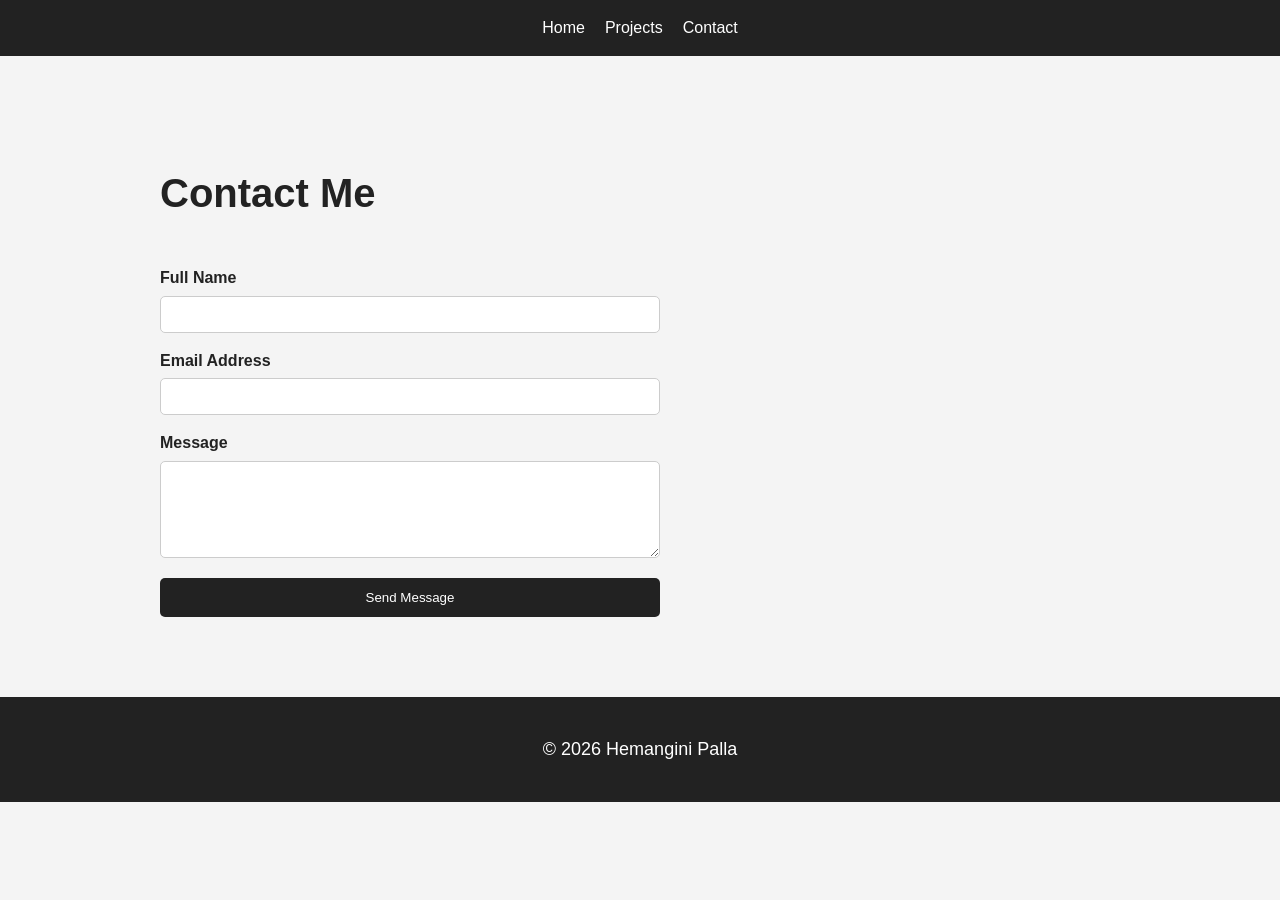
==== contact.html @ 58238421 "Initial portfolio commit" ====
<!DOCTYPE html>
<html lang="en">

<head>

    <meta charset="UTF-8">

    <meta name="viewport"
          content="width=device-width, initial-scale=1.0">

    <meta name="description"
          content="Contact Hemangini Palla">

    <title>
        Contact - Hemangini Portfolio
    </title>

    <link rel="stylesheet"
          href="style.css">

</head>

<body>

    <a href="#main-content"
       class="skip-link">

       Skip to Main Content

    </a>

    <header>

        <nav aria-label="Main Navigation">

            <ul>

                <li>
                    <a href="index.html">
                        Home
                    </a>
                </li>

                <li>
                    <a href="projects.html">
                        Projects
                    </a>
                </li>

                <li>
                    <a href="contact.html">
                        Contact
                    </a>
                </li>

            </ul>

        </nav>

    </header>

    <main id="main-content">
        <section aria-labelledby="contact-heading">

    <h1 id="contact-heading">
        Contact Me
    </h1>

    <form aria-label="Contact Form">

        <label for="name">
            Full Name
        </label>

        <input type="text"
               id="name"
               name="name"
               required>

        <label for="email">
            Email Address
        </label>

        <input type="email"
               id="email"
               name="email"
               required>

        <label for="message">
            Message
        </label>

        <textarea id="message"
                  name="message"
                  rows="5"
                  required>
        </textarea>

        <button type="submit">
            Send Message
        </button>

    </form>

</section>

    </main>

    <footer>

        <p>
            © 2026 Hemangini Palla
        </p>

    </footer>

</body>

</html>
---- style.css ----
body {

    font-family: Arial, sans-serif;
    margin: 0;
    line-height: 1.6;
    background-color: #f4f4f4;
    color: #222;

}
header {

    background-color: #222;
    padding: 15px;

    position: sticky;
    top: 0;

}

nav ul {

    display: flex;
    gap: 20px;
    list-style: none;

    justify-content: center;
    align-items: center;

    padding: 0;
    margin: 0;

}
nav a {

    color: white;
    text-decoration: none;

}

main {

    padding: 40px;

}

footer {

    background-color: #222;
    color: white;
    padding: 20px;
    text-align: center;

}
section {

    padding: 40px 20px;

}

h1 {

    font-size: 40px;

}

h2 {

    color: #222;

}

article {

    background-color: white;
    border-radius: 10px;
    padding: 20px;
    margin-top: 20px;

    box-shadow: 0 2px 5px rgba(0,0,0,0.1);

}
a:focus,
button:focus {

    outline: 3px solid blue;

}
.skip-link {

    position: absolute;
    left: -999px;

}

.skip-link:focus {

    left: 10px;
    top: 10px;
    background: yellow;
    padding: 10px;

}
form {

    display: flex;
    flex-direction: column;
    max-width: 500px;

}

label {

    margin-top: 15px;
    font-weight: bold;

}

input,
textarea {

    padding: 10px;
    margin-top: 5px;
    border-radius: 5px;
    border: 1px solid #ccc;

}

button {

    margin-top: 20px;
    padding: 12px;

    background-color: #222;
    color: white;

    border: none;
    border-radius: 5px;

    cursor: pointer;

    transition: 0.3s;

}
button:hover {

    background-color: #444;

    transform: scale(1.03);

}

input:focus,
textarea:focus,
button:focus,
a:focus {

    outline: 3px solid blue;

}
@media (max-width: 768px) {
    #hero-heading {

    font-size: 42px;

}

    nav ul {

        flex-direction: column;
        align-items: center;

    }

    h1 {

        font-size: 30px;

    }

    section {

        padding: 20px;

    }

}
#hero-heading {

    font-size: 50px;
    margin-bottom: 10px;
    line-height: 1.1;

}

section p {

    max-width: 700px;

}
nav a {

    color: white;
    text-decoration: none;

    transition: 0.3s;

}
nav a:hover {

    color: #00bfff;

}
main {

    max-width: 1000px;
    margin: auto;

}
h1,
h2,
h3 {

    line-height: 1.2;

}
p {

    font-size: 18px;

}
article {

    transition: 0.3s;

}
article:hover {

    transform: translateY(-5px);

}
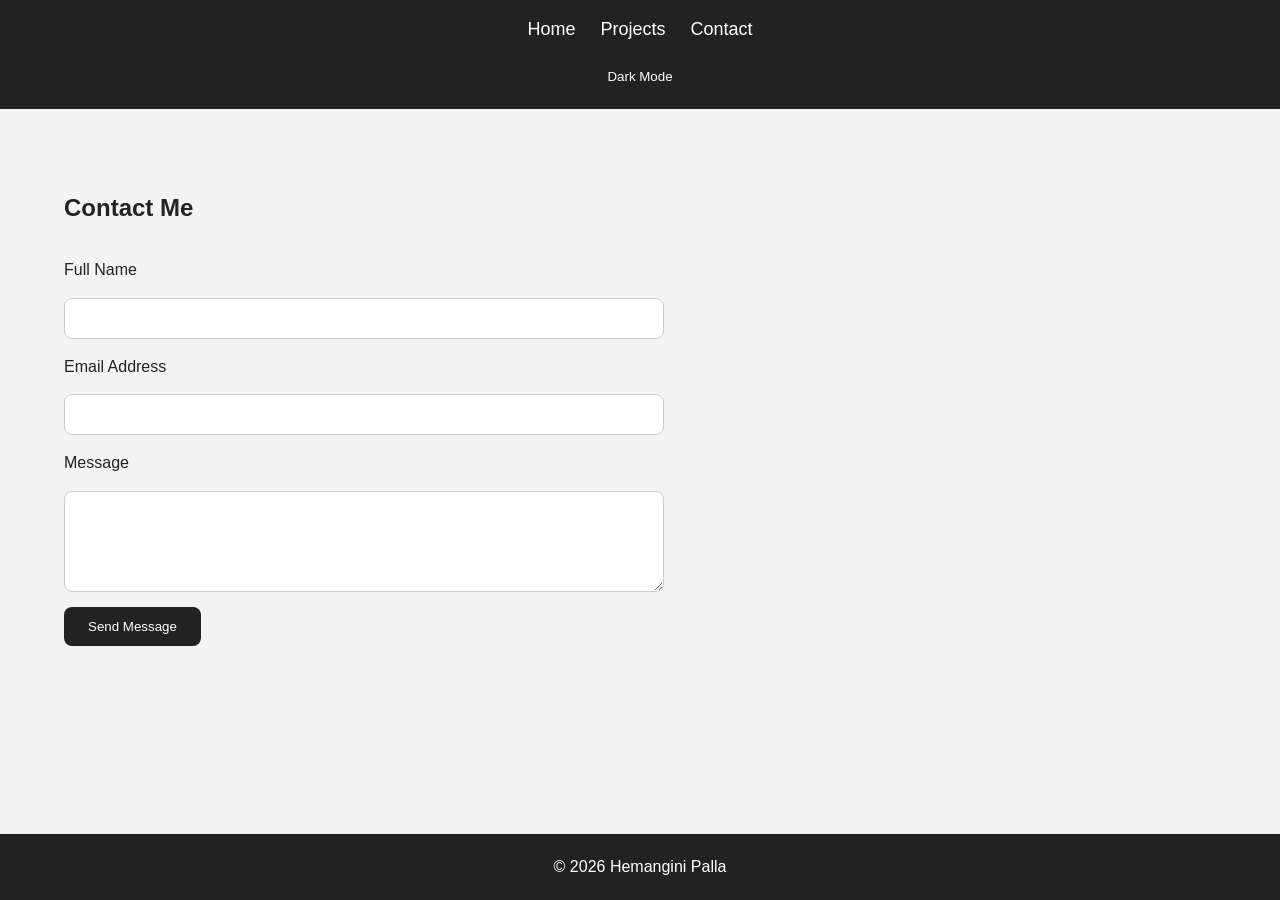
==== commit 560e678f: "Completed advanced responsive portfolio" ====
--- a/contact.html
+++ b/contact.html
@@ -11,8 +11,11 @@
     <meta name="description"
           content="Contact Hemangini Palla">
 
+    <meta name="theme-color"
+          content="#222222">
+
     <title>
-        Contact - Hemangini Portfolio
+        Contact
     </title>
 
     <link rel="stylesheet"
@@ -57,52 +60,57 @@
 
         </nav>
 
+        <button id="theme-toggle">
+            Dark Mode
+        </button>
+
     </header>
 
     <main id="main-content">
+
         <section aria-labelledby="contact-heading">
 
-    <h1 id="contact-heading">
-        Contact Me
-    </h1>
+            <h1 id="contact-heading">
+                Contact Me
+            </h1>
 
-    <form aria-label="Contact Form">
+            <form aria-label="Contact Form">
 
-        <label for="name">
-            Full Name
-        </label>
+                <label for="name">
+                    Full Name
+                </label>
 
-        <input type="text"
-               id="name"
-               name="name"
-               required>
+                <input
+                    type="text"
+                    id="name"
+                    required>
 
-        <label for="email">
-            Email Address
-        </label>
+                <label for="email">
+                    Email Address
+                </label>
 
-        <input type="email"
-               id="email"
-               name="email"
-               required>
+                <input
+                    type="email"
+                    id="email"
+                    required>
 
-        <label for="message">
-            Message
-        </label>
+                <label for="message">
+                    Message
+                </label>
 
-        <textarea id="message"
-                  name="message"
-                  rows="5"
-                  required>
-        </textarea>
+                <textarea
+                    id="message"
+                    rows="5"
+                    required>
+                </textarea>
 
-        <button type="submit">
-            Send Message
-        </button>
+                <button type="submit">
+                    Send Message
+                </button>
 
-    </form>
+            </form>
 
-</section>
+        </section>
 
     </main>
 
@@ -114,6 +122,8 @@
 
     </footer>
 
+    <script src="script.js"></script>
+
 </body>
 
 </html>
--- a/style.css
+++ b/style.css
@@ -1,90 +1,236 @@
+:root {
+
+    --background-color: #f4f4f4;
+    --text-color: #222;
+    --card-color: white;
+    --header-color: #222;
+    --nav-text: white;
+    --accent-color: #00bfff;
+
+}
+
+.dark-mode {
+
+    --background-color: #121212;
+    --text-color: #f4f4f4;
+    --card-color: #1f1f1f;
+    --header-color: #000;
+    --nav-text: white;
+    --accent-color: #4fc3f7;
+
+}
+
+* {
+
+    margin: 0;
+    padding: 0;
+    box-sizing: border-box;
+
+}
+
 body {
 
     font-family: Arial, sans-serif;
-    margin: 0;
+
+    background-color: var(--background-color);
+    color: var(--text-color);
+
     line-height: 1.6;
-    background-color: #f4f4f4;
-    color: #222;
-
-}
+
+    min-height: 100vh;
+
+    display: flex;
+    flex-direction: column;
+
+}
+
 header {
 
-    background-color: #222;
+    background-color: var(--header-color);
+
     padding: 15px;
 
     position: sticky;
     top: 0;
 
+    z-index: 1000;
+
+    text-align: center;
+
 }
 
 nav ul {
 
     display: flex;
-    gap: 20px;
+    justify-content: center;
+    gap: 25px;
+
     list-style: none;
 
+}
+
+nav a {
+
+    color: var(--nav-text);
+
+    text-decoration: none;
+
+    font-size: 18px;
+
+    transition: 0.3s;
+
+}
+
+nav a:hover {
+
+    color: var(--accent-color);
+
+}
+
+#theme-toggle {
+
+    margin-top: 15px;
+
+    padding: 10px 18px;
+
+    border: none;
+    border-radius: 8px;
+
+    cursor: pointer;
+
+}
+
+main {
+
+    width: 90%;
+    margin: auto;
+
+    flex: 1;
+
+}
+
+.hero {
+
+    min-height: 70vh;
+
+    display: flex;
+    flex-direction: column;
     justify-content: center;
-    align-items: center;
-
-    padding: 0;
-    margin: 0;
-
-}
-nav a {
+
+}
+
+#hero-heading {
+
+    font-size: 4rem;
+
+    line-height: 1.1;
+
+    margin-bottom: 20px;
+
+}
+
+section {
+
+    padding: 80px 0;
+
+}
+
+.projects-grid {
+
+    display: grid;
+
+    grid-template-columns:
+    repeat(auto-fit, minmax(300px, 1fr));
+
+    gap: 25px;
+
+    margin-top: 30px;
+
+}
+
+article {
+
+    background-color: var(--card-color);
+
+    padding: 30px;
+
+    border-radius: 18px;
+
+    box-shadow: 0 8px 20px rgba(0,0,0,0.08);
+
+    transition: all 0.3s ease;
+
+}
+
+article:hover {
+
+    transform: translateY(-10px);
+
+}
+
+form {
+
+    display: flex;
+    flex-direction: column;
+
+    gap: 15px;
+
+    max-width: 600px;
+
+    margin-top: 30px;
+
+}
+
+input,
+textarea {
+
+    width: 100%;
+
+    padding: 12px;
+
+    border-radius: 8px;
+
+    border: 1px solid #ccc;
+
+}
+
+button {
+
+    width: fit-content;
+
+    padding: 12px 24px;
+
+    border: none;
+    border-radius: 8px;
+
+    background-color: var(--header-color);
 
     color: white;
-    text-decoration: none;
-
-}
-
-main {
-
-    padding: 40px;
+
+    cursor: pointer;
+
+    transition: 0.3s;
+
+}
+
+button:hover {
+
+    background-color: var(--accent-color);
 
 }
 
 footer {
 
-    background-color: #222;
+    background-color: var(--header-color);
+
     color: white;
+
+    text-align: center;
+
     padding: 20px;
-    text-align: center;
-
-}
-section {
-
-    padding: 40px 20px;
-
-}
-
-h1 {
-
-    font-size: 40px;
-
-}
-
-h2 {
-
-    color: #222;
-
-}
-
-article {
-
-    background-color: white;
-    border-radius: 10px;
-    padding: 20px;
-    margin-top: 20px;
-
-    box-shadow: 0 2px 5px rgba(0,0,0,0.1);
-
-}
-a:focus,
-button:focus {
-
-    outline: 3px solid blue;
-
-}
+
+}
+
 .skip-link {
 
     position: absolute;
@@ -96,145 +242,34 @@
 
     left: 10px;
     top: 10px;
+
     background: yellow;
+
     padding: 10px;
 
 }
-form {
-
-    display: flex;
-    flex-direction: column;
-    max-width: 500px;
-
-}
-
-label {
-
-    margin-top: 15px;
-    font-weight: bold;
-
-}
-
-input,
-textarea {
-
-    padding: 10px;
-    margin-top: 5px;
-    border-radius: 5px;
-    border: 1px solid #ccc;
-
-}
-
-button {
-
-    margin-top: 20px;
-    padding: 12px;
-
-    background-color: #222;
-    color: white;
-
-    border: none;
-    border-radius: 5px;
-
-    cursor: pointer;
-
-    transition: 0.3s;
-
-}
-button:hover {
-
-    background-color: #444;
-
-    transform: scale(1.03);
-
-}
-
+
+a:focus,
+button:focus,
 input:focus,
-textarea:focus,
-button:focus,
-a:focus {
-
-    outline: 3px solid blue;
-
-}
+textarea:focus {
+
+    outline: 3px solid var(--accent-color);
+
+}
+
 @media (max-width: 768px) {
+
+    nav ul {
+
+        flex-direction: column;
+
+    }
+
     #hero-heading {
 
-    font-size: 42px;
-
-}
-
-    nav ul {
-
-        flex-direction: column;
-        align-items: center;
+        font-size: 3rem;
 
     }
 
-    h1 {
-
-        font-size: 30px;
-
-    }
-
-    section {
-
-        padding: 20px;
-
-    }
-
-}
-#hero-heading {
-
-    font-size: 50px;
-    margin-bottom: 10px;
-    line-height: 1.1;
-
-}
-
-section p {
-
-    max-width: 700px;
-
-}
-nav a {
-
-    color: white;
-    text-decoration: none;
-
-    transition: 0.3s;
-
-}
-nav a:hover {
-
-    color: #00bfff;
-
-}
-main {
-
-    max-width: 1000px;
-    margin: auto;
-
-}
-h1,
-h2,
-h3 {
-
-    line-height: 1.2;
-
-}
-p {
-
-    font-size: 18px;
-
-}
-article {
-
-    transition: 0.3s;
-
-}
-article:hover {
-
-    transform: translateY(-5px);
-
 }
